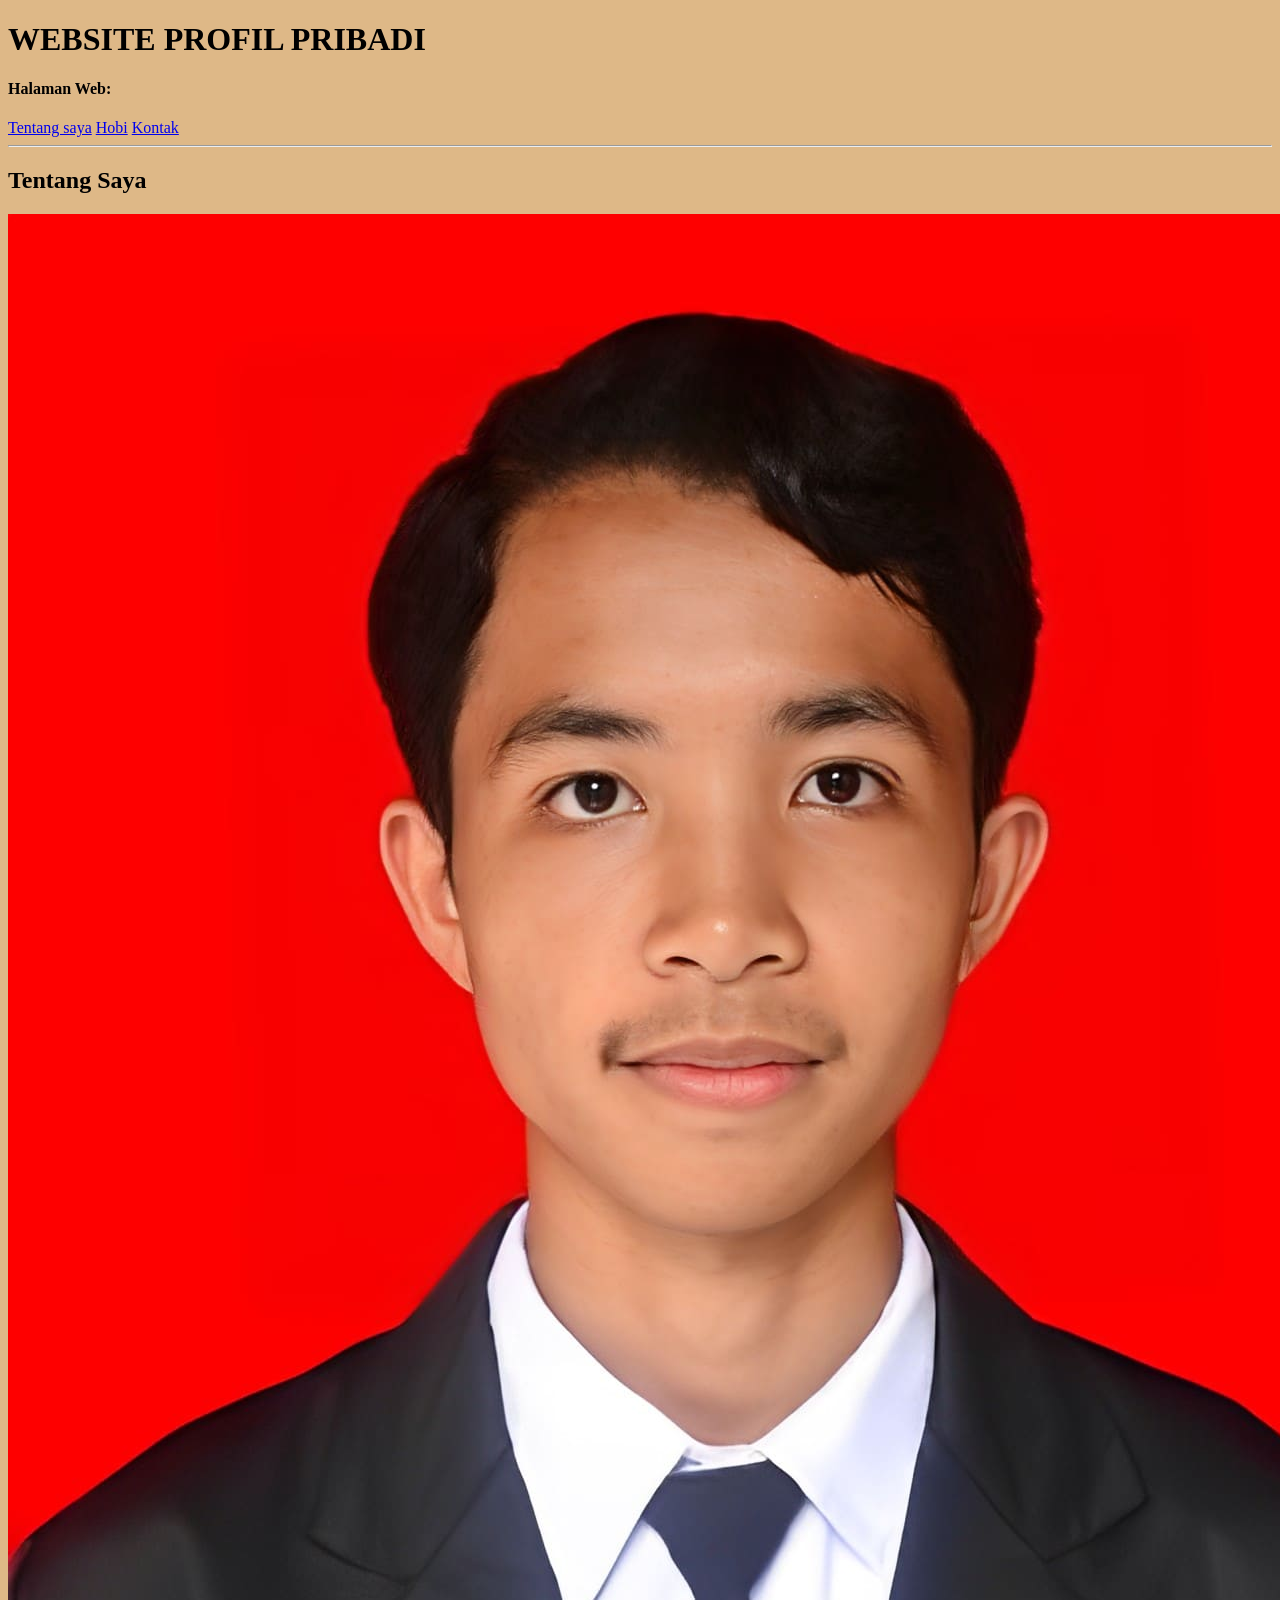
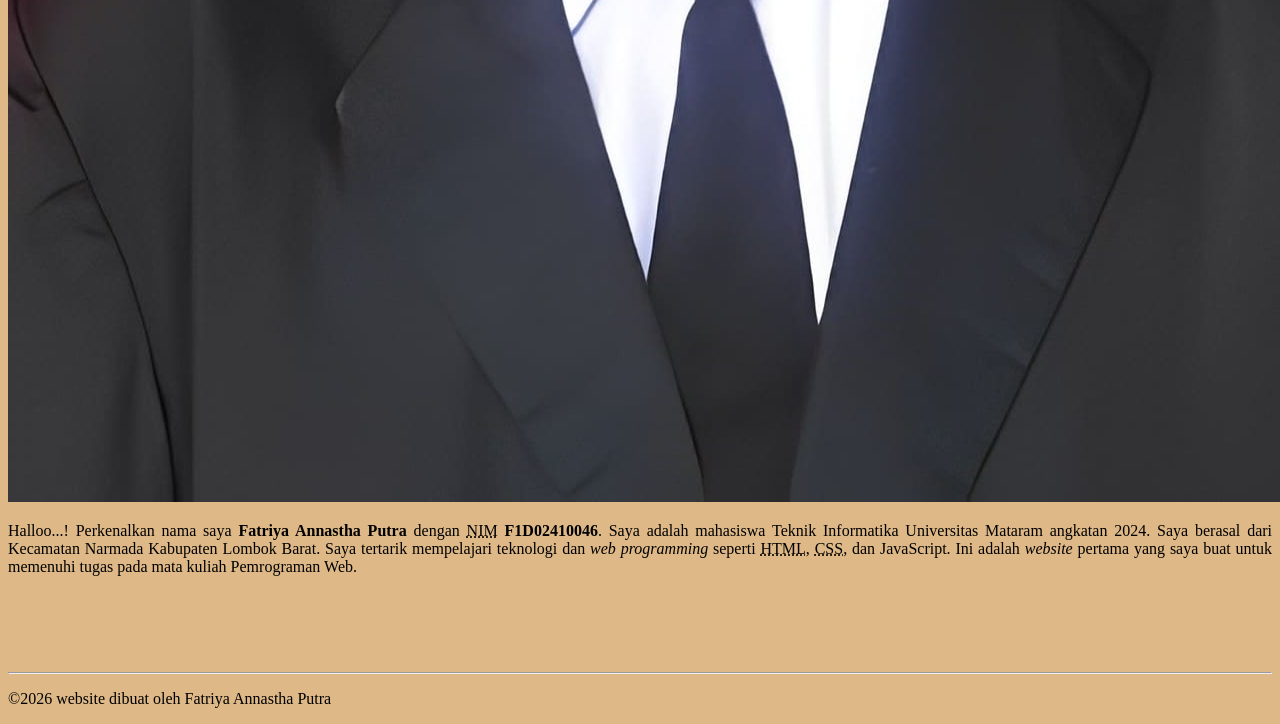
==== Index.html @ 3a981f4f "first commit" ====
<!DOCTYPE html>
<html>
    <head>
        <title>tugas1-profil_pribadi</title>
        <link rel="stylesheet" href="style.css">
    </head>

    <body style="background-color: burlywood;">
        <h1>WEBSITE PROFIL PRIBADI</h1>
        <h4>Halaman Web:</h4>

        <nav>
            <a href="Index.html">Tentang saya</a></th>
            <a href="Hobi.html">Hobi</a></th>
            <a href="Kontak.html">Kontak</a></th>
        </nav>
        
        <hr>
        <h2>Tentang Saya</h2>

        <div>
            <img src="foto.jpeg" alt="Foto saya" class="img-large align-left">

            <p style="text-align: justify;">Halloo...! Perkenalkan nama saya <b>Fatriya Annastha Putra</b> dengan <abbr title="Nomor Induk Mahasiswa">NIM</abbr> <strong>F1D02410046</strong>. Saya adalah mahasiswa Teknik Informatika Universitas Mataram angkatan 2024. Saya berasal dari Kecamatan Narmada Kabupaten Lombok Barat. Saya tertarik mempelajari teknologi dan <i>web programming</i> seperti <abbr title="HyperText Markup Language">HTML</abbr>, <abbr title="Cascading Style Sheets">CSS</abbr>, dan JavaScript. Ini adalah <i>website</i> pertama yang saya buat untuk memenuhi tugas pada mata kuliah Pemrograman Web.</p> 
        </div>

        <br>
        <br>
        <br>
        <br>
        <hr>
        <footer>
            <p>©2026 website dibuat oleh Fatriya Annastha Putra</p>
        </footer>
    </body>
</html>
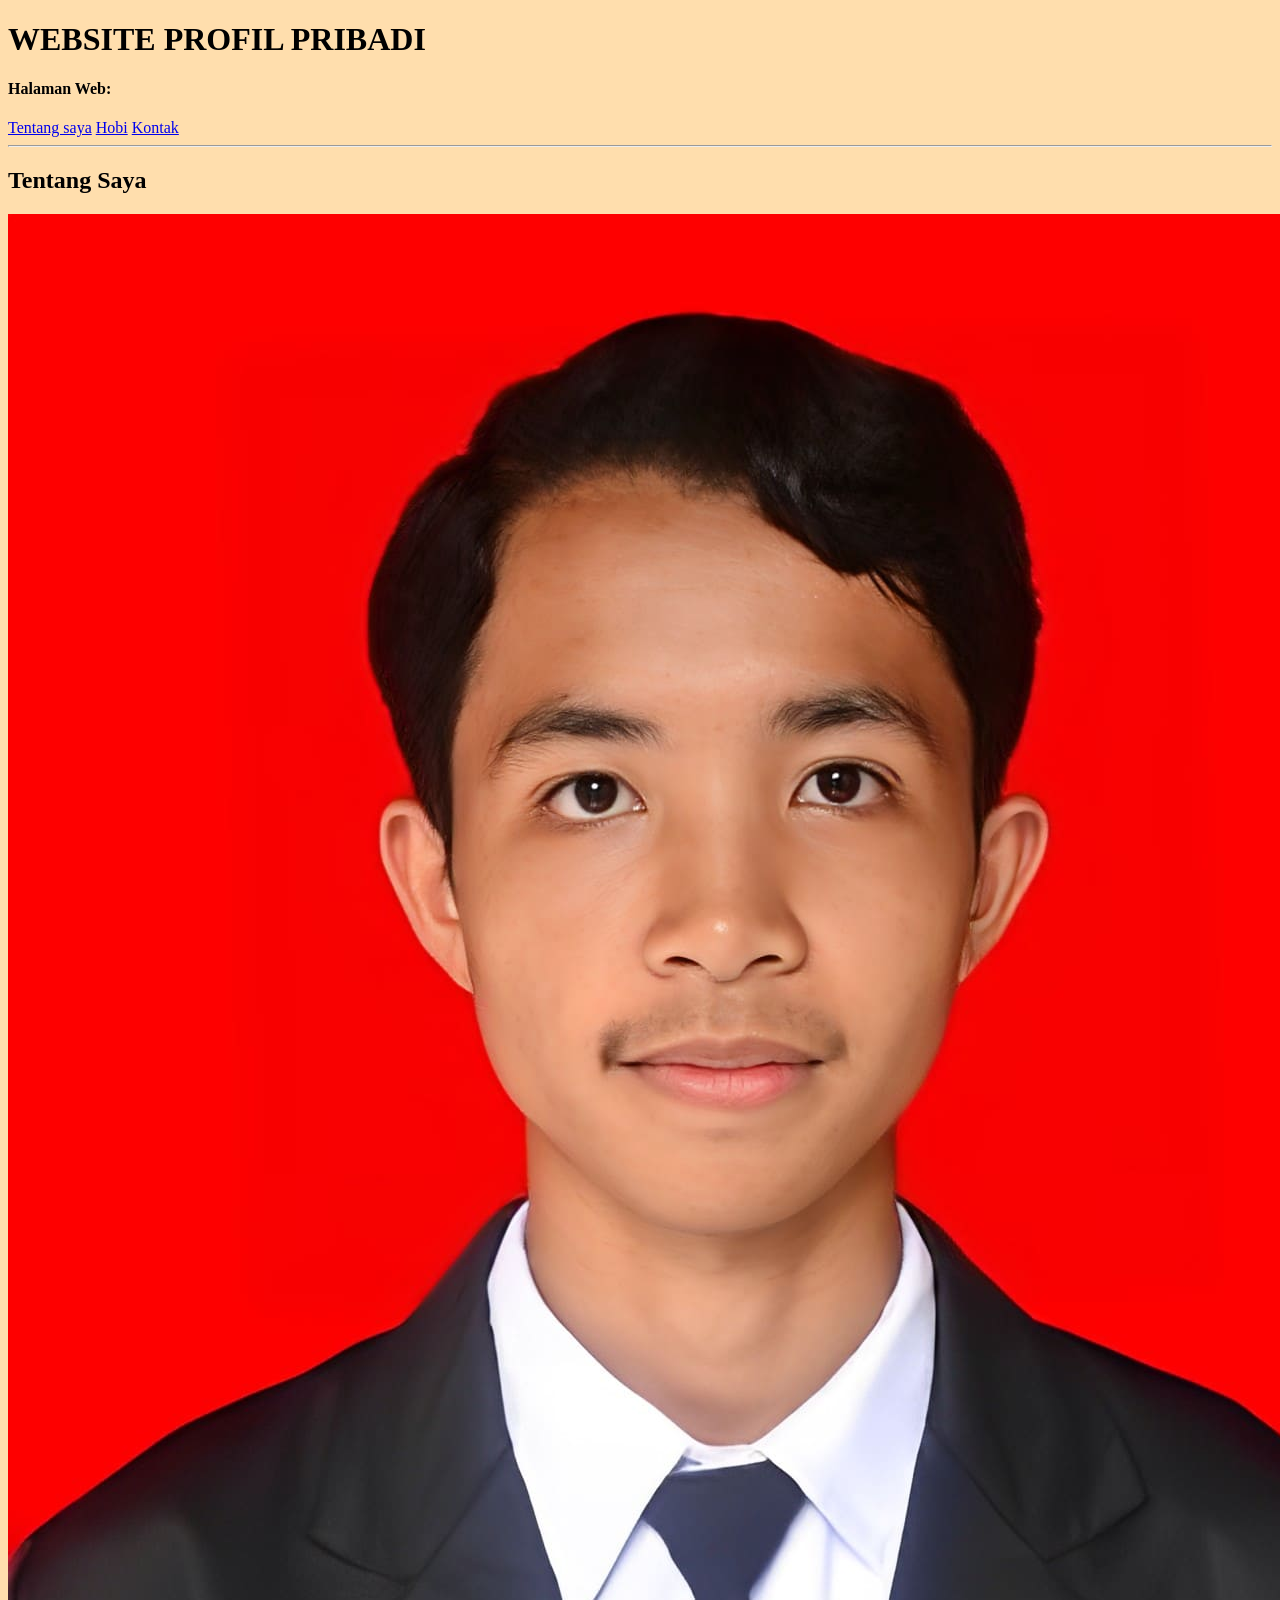
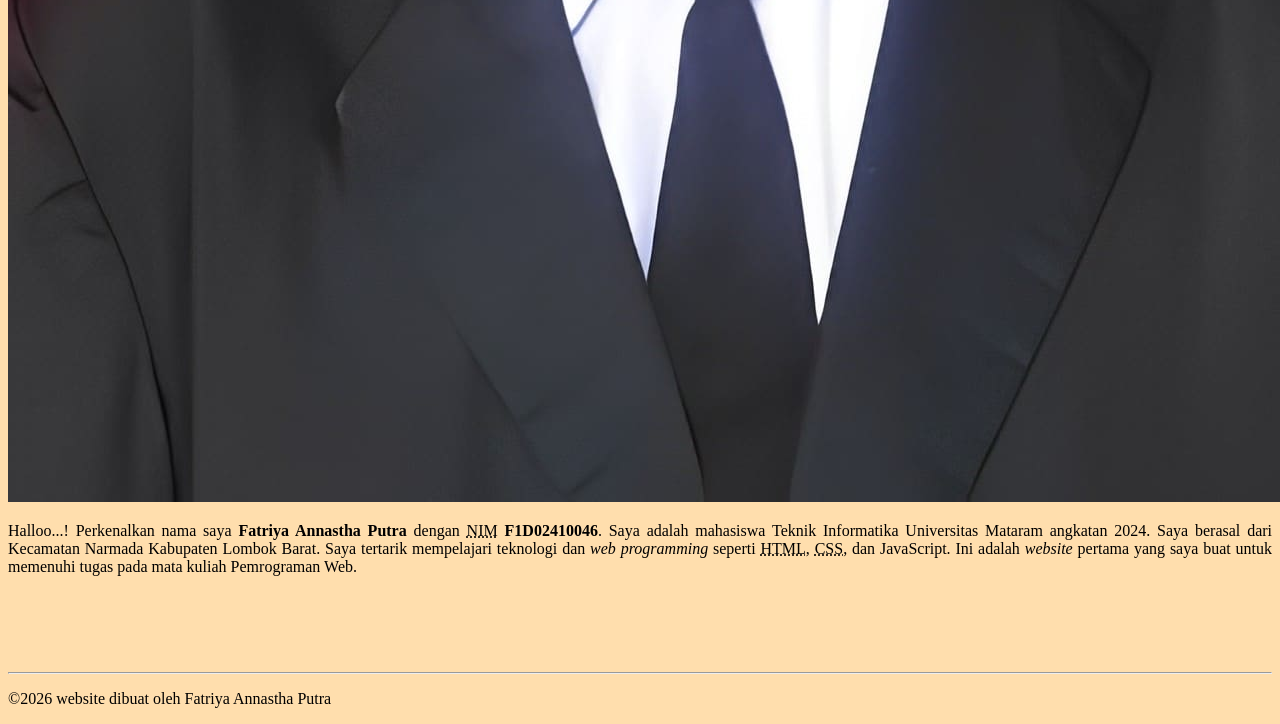
==== commit 77347559: "tugas1" ====
--- a/Index.html
+++ b/Index.html
@@ -5,7 +5,7 @@
         <link rel="stylesheet" href="style.css">
     </head>
 
-    <body style="background-color: burlywood;">
+    <body style="background-color: navajowhite;">
         <h1>WEBSITE PROFIL PRIBADI</h1>
         <h4>Halaman Web:</h4>
 
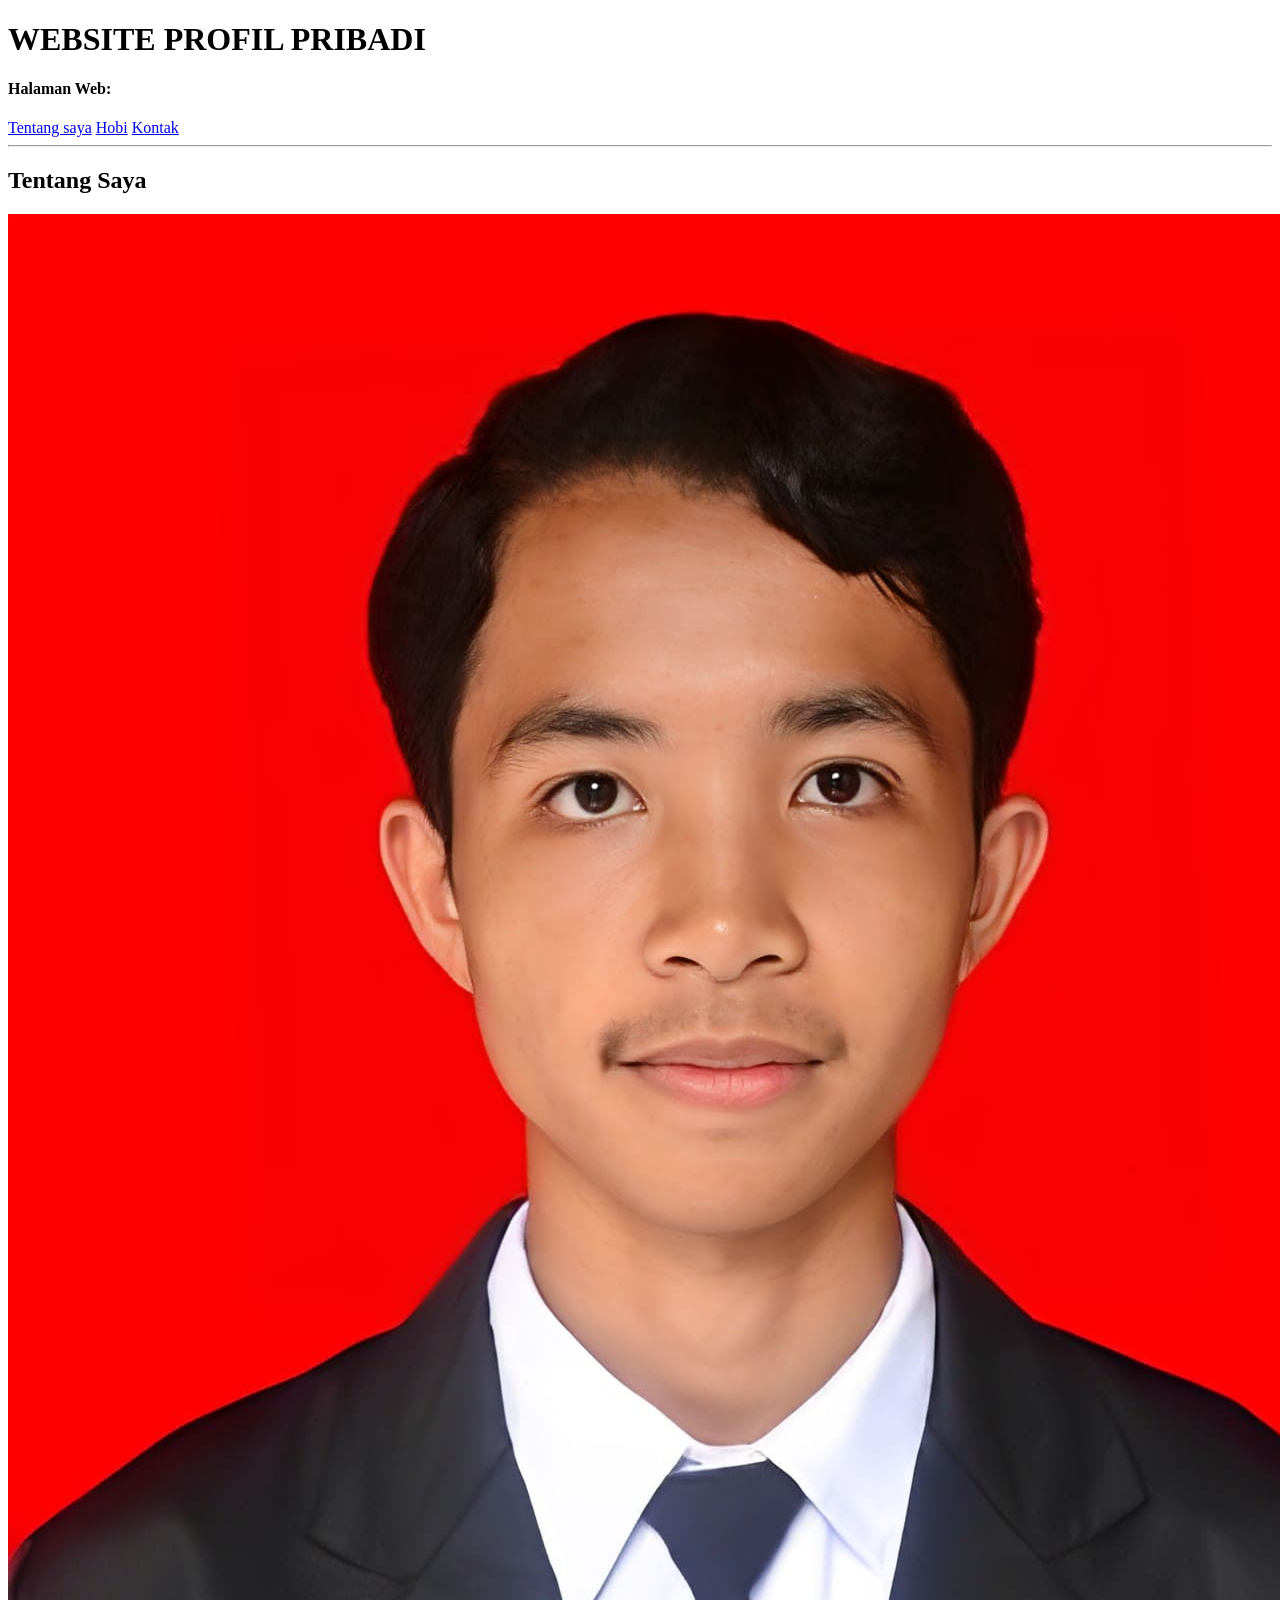
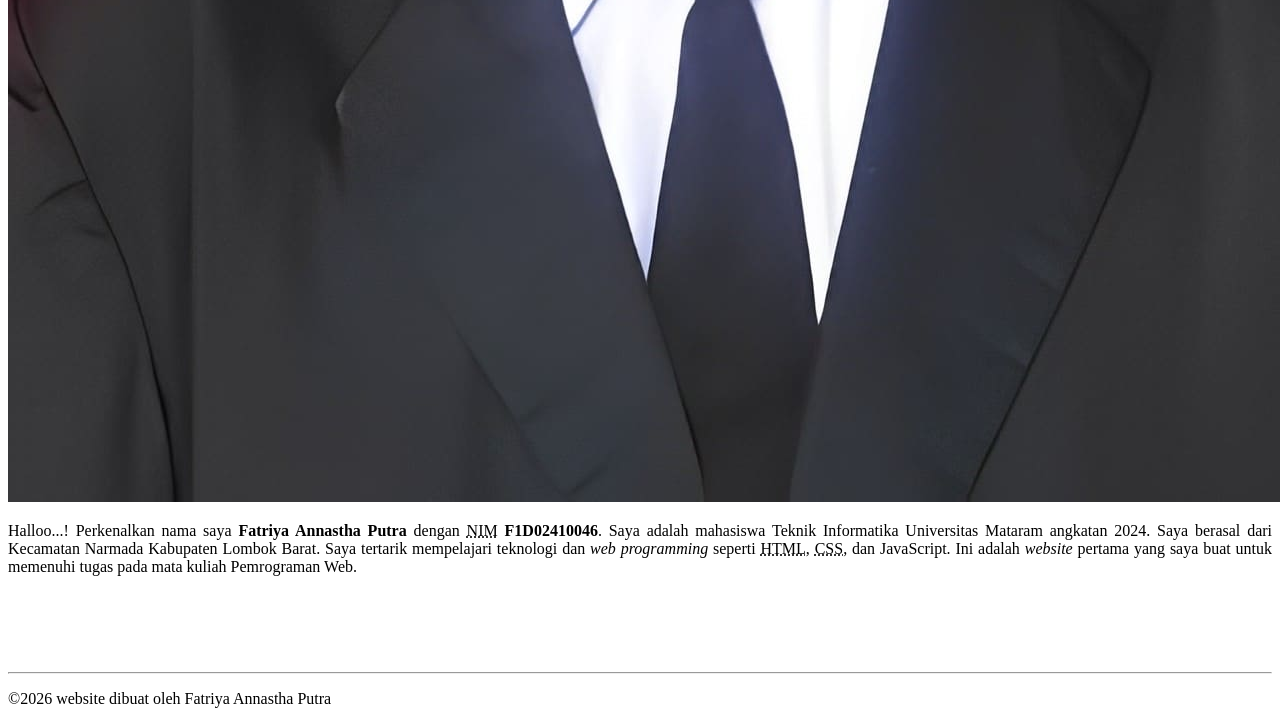
==== commit b034e86b: "edit" ====
--- a/Index.html
+++ b/Index.html
@@ -5,7 +5,7 @@
         <link rel="stylesheet" href="style.css">
     </head>
 
-    <body style="background-color: navajowhite;">
+    <body>
         <h1>WEBSITE PROFIL PRIBADI</h1>
         <h4>Halaman Web:</h4>
 
@@ -15,6 +15,8 @@
             <a href="Kontak.html">Kontak</a></th>
         </nav>
         
+        <main>
+
         <hr>
         <h2>Tentang Saya</h2>
 
@@ -23,6 +25,8 @@
 
             <p style="text-align: justify;">Halloo...! Perkenalkan nama saya <b>Fatriya Annastha Putra</b> dengan <abbr title="Nomor Induk Mahasiswa">NIM</abbr> <strong>F1D02410046</strong>. Saya adalah mahasiswa Teknik Informatika Universitas Mataram angkatan 2024. Saya berasal dari Kecamatan Narmada Kabupaten Lombok Barat. Saya tertarik mempelajari teknologi dan <i>web programming</i> seperti <abbr title="HyperText Markup Language">HTML</abbr>, <abbr title="Cascading Style Sheets">CSS</abbr>, dan JavaScript. Ini adalah <i>website</i> pertama yang saya buat untuk memenuhi tugas pada mata kuliah Pemrograman Web.</p> 
         </div>
+
+        </main>
 
         <br>
         <br>
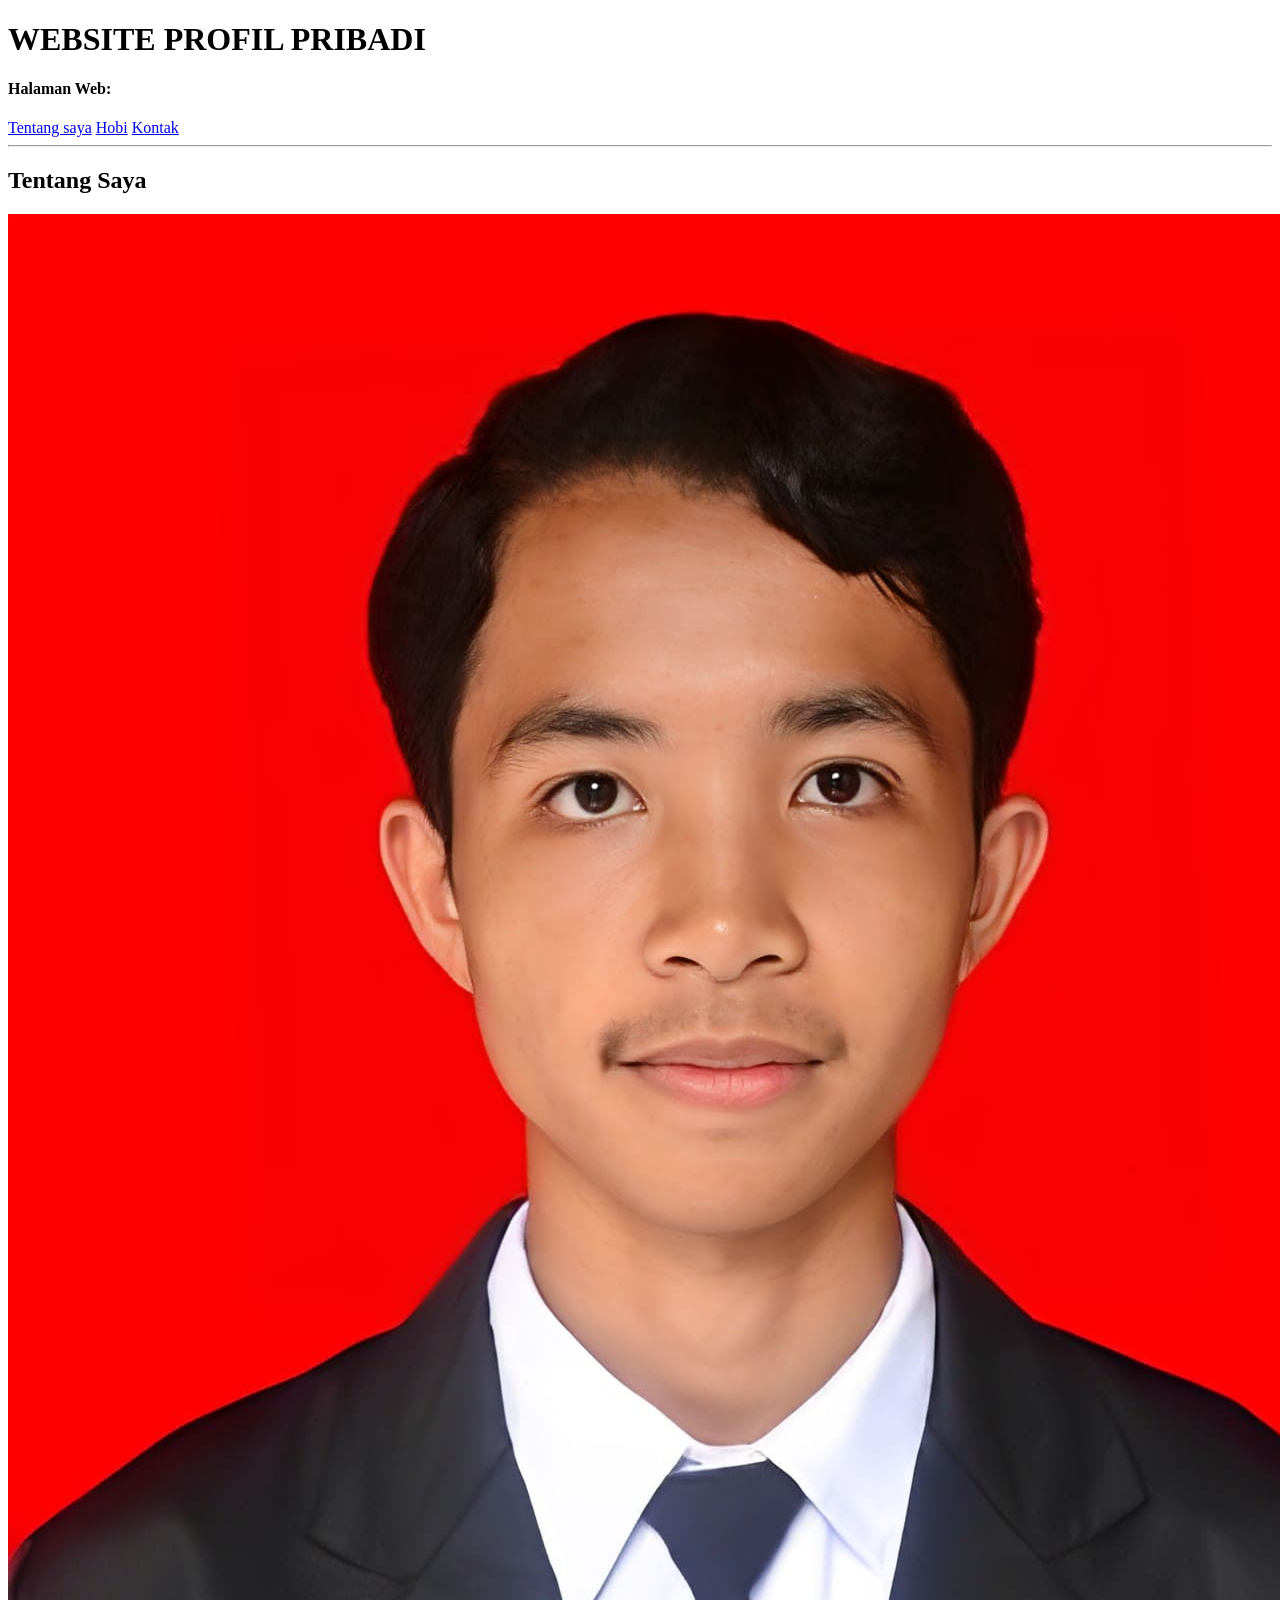
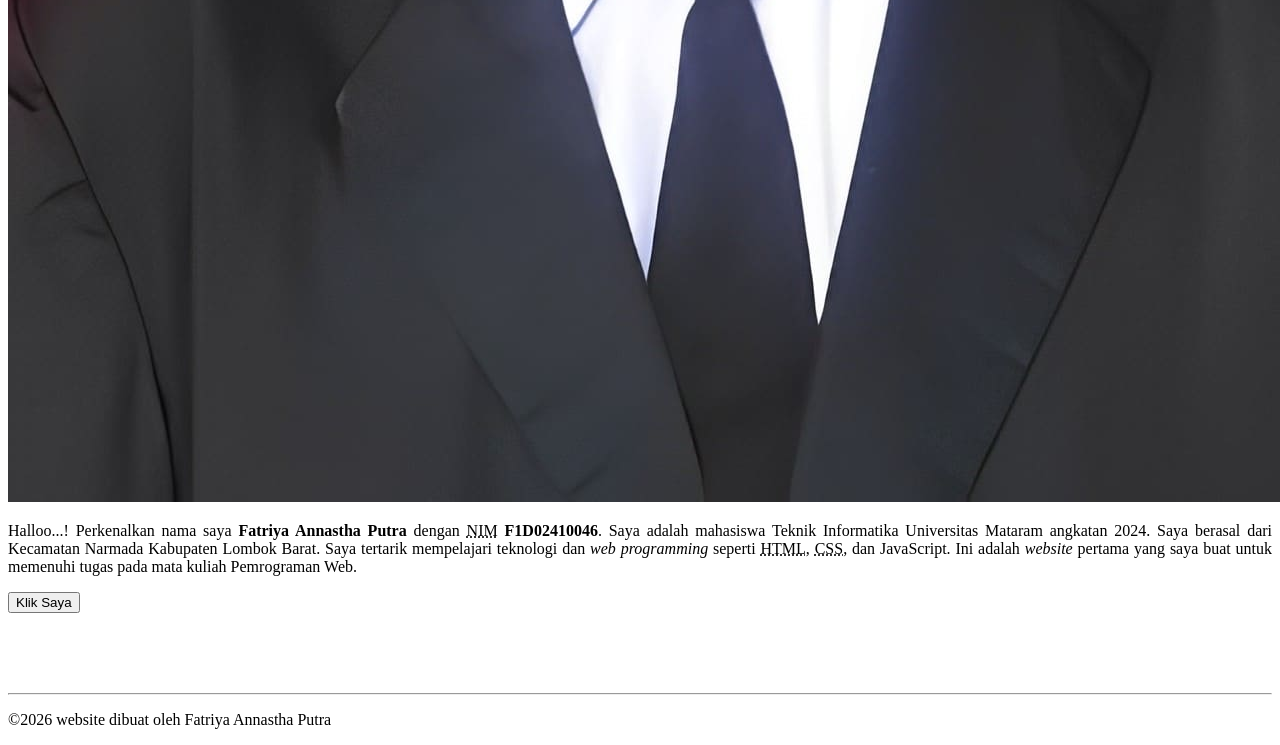
==== commit 9e280f10: "tugas_php" ====
--- a/Index.html
+++ b/Index.html
@@ -26,6 +26,8 @@
             <p style="text-align: justify;">Halloo...! Perkenalkan nama saya <b>Fatriya Annastha Putra</b> dengan <abbr title="Nomor Induk Mahasiswa">NIM</abbr> <strong>F1D02410046</strong>. Saya adalah mahasiswa Teknik Informatika Universitas Mataram angkatan 2024. Saya berasal dari Kecamatan Narmada Kabupaten Lombok Barat. Saya tertarik mempelajari teknologi dan <i>web programming</i> seperti <abbr title="HyperText Markup Language">HTML</abbr>, <abbr title="Cascading Style Sheets">CSS</abbr>, dan JavaScript. Ini adalah <i>website</i> pertama yang saya buat untuk memenuhi tugas pada mata kuliah Pemrograman Web.</p> 
         </div>
 
+        <button onclick ="tampilPesan()"> Klik Saya </button>
+
         </main>
 
         <br>
@@ -36,5 +38,8 @@
         <footer>
             <p>©2026 website dibuat oleh Fatriya Annastha Putra</p>
         </footer>
+
+        <script src = "Script.js"></script>
+
     </body>
 </html>
